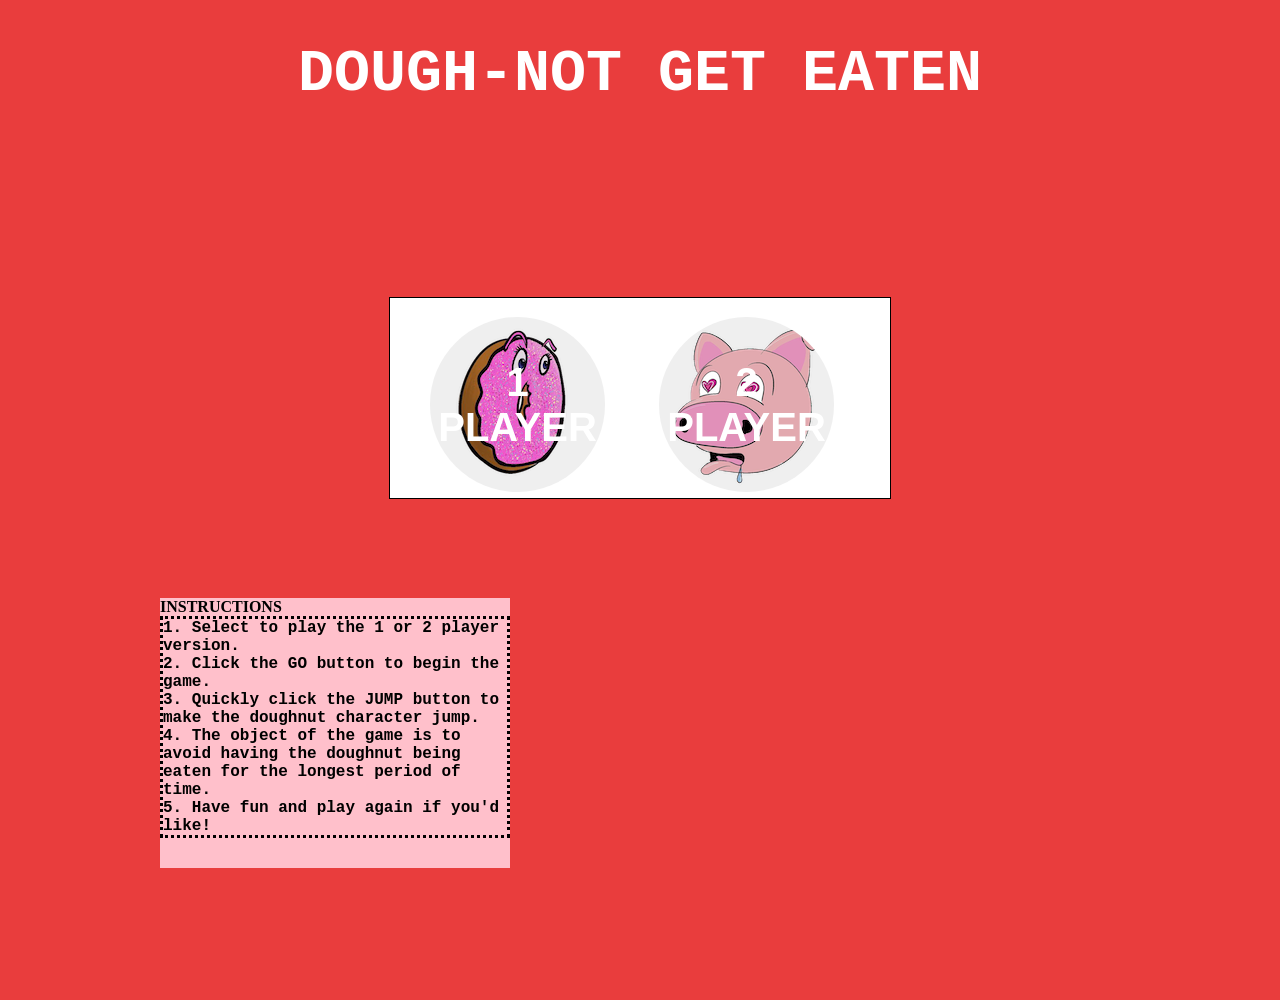
==== Dough-Not-Get-Eaten/index.html @ f936cc19 "instructions added , need to add hover if time allows" ====
<!DOCTYPE html>
<html lang="en">
<head>
    <meta charset="UTF-8">
    <meta http-equiv="X-UA-Compatible" content="IE=edge">
    <meta name="viewport" content="width=device-width, initial-scale=1.0">
    <title>Dough-Not Get Eaten</title>
    <link rel=" stylesheet" href ="css/style.css">
</head>
<body id="body">
   <div id="wrapper">
 

<h1 id ="title">DOUGH-NOT GET EATEN</h1>
    <div id="box-parent">
     <div id="box">
        <button type="button" id="play1-btn"> 1 PLAYER</button>
        <button type="button" id="play2-btn"> 2 PLAYER</button>
    </div>
</Div>
<div id="btnBox">
<div id ="empty-go"></div> 
<div id="empty-jump"></div>
</div>
<div id="instructions">INSTRUCTIONS
    <div id="instructionDetails"> 
        <span class="instrSpan">1. Select to play the 1 or 2 player version.</span>
        <span class="instrSpan">2. Click the GO button to begin the game. </span>
        <span class="instrSpan">3. Quickly click the JUMP button to make the doughnut character jump. </span>
        <span class="instrSpan">4. The object of the game is to avoid having the doughnut being eaten for the longest period of time. </span>
        <span class="instrSpan">5. Have fun and play again if you'd like! </span>
    </div>
</div>
    <script type="text/javascript" src="js/app.js"></script>
</div> 
</body>
</html>
---- Dough-Not-Get-Eaten/css/style.css ----
html,body{
    height:100%;
    margin: 0%;
}
#wrapper{ 
   min-width:900px;
   margin-left:auto;
   margin-right:auto;
   width:960px;
}
h1{
    width: 100%;
    font-size: 60px;
    font-family:monospace,'Times New Roman', Times, serif;
    text-align: center;
    left:410px;
    color:white;
}

#play1-btn{
    height:175px;
    width: 175px;
    position:relative ;
    top:19px;
    left:40px;
    border:none;
    border-radius: 50%;
    padding:0%;
    margin: 0%;
    font-size: 40px;
    font-weight: 900;
    color: white;
     background-image :url(../images/sprinklesStart.png) 
    
}
#box-parent{
    height: 500px;
    display:flex;
    justify-content: center;
    align-items:center;
}
body{
    background-color:rgb(233, 61, 61);                     /*used flex on the body to center #box since the body is the parent of #box*/
   
}
#box{
    background-color: white;
    width: 500px;
    height: 200px;
    border-right: 0%;
    border: 1px solid black; 
    
}

#doughnut{
   
    width:60px;  
    height:60px; 
    background-image:url(../images/sprinkles.png);
    position:relative;                  /* nothing changes with relative on it's own. Allows to change position relative to its normal document flow position; top,left,right and bottom. */
     top:150px;     /* Pushes doughnut div to the bottom of the parent box div.-Box div is 200px height. #doughnut is 20 px height. 200-20=180. So addes 180px above. */
    left:30px;                      /*adds space to the left, inturn moving the #doughnut to the right. */
}
.animate{
    animation: jump 1s ;                /* add jump animation to #doughnut every 1s*/
      }                        
      
  @keyframes jump{                      /* jump animation for #doughnut. */
    0%{top:180px}                     /* begins with 180 px above */
   30%{top:90px}                    /* 1/3 of the way there is 100px above*/
    70%{top:90px}                   /* 70* ther is still 100px above*/
    100%{top:180px}                   /* Ending back at 180px above*/
  }                   

#mouth{
    width:60px; /*changed from 20px*/
    height:80px; /*changed from 40px*/
    background-image:url(../images/piggy.png);
    position:relative;
    top: 70px;   /*changed from 140px                      /* Pushes mouth div to bottom of parent box div. - mouth div starts with a 20px space from the top because of the doughnut div prior to being re-positioned./* 180px from top of mouth div to bottom of box div.Mouth div is 50 px so 180-50=130 */                           
    left:440px;  /*changed from 480px                      /*Pushes character all the way to the right of the parent div.- Box div is 500 px wide mouth is 20 px wide. 500-20=480 */  
     animation:mouth 1s infinite linear;                  /* add animation to mouth- every 1s infinitely .  */
    
}
 
@keyframes mouth{
0%{left:480px;}                          /* .Beginning with 480px to the left ie. the spot we but it in above at #mouth css */
100%{left:0px;}                           /* Ends with 0px to the left- so that it is all the way to left side of the div at the end of the animation.*/
}

#jump-btn{
color:white;
text-shadow:1px 1px black;
width: 50px;
height:50px;
font-size: 15px;
font-weight: 900;
}



/* ____________________________________________________________*/
/* 2 Player Below*/

#play2-btn{
    height:175px;
    width: 175px;
    position:relative ;
    top:19px;
    left:90px;
    border:none;
    border-radius: 50%;
    padding:0%;
    margin: 0%;
    font-size: 40px;
    font-weight: 900;
    color: white;
     background-image :url(../images/piggyStart.png) 
    
}

#turnTrackerDiv{
    position: absolute;
    height: 69px;
    width: 200px;
    top: 0px;
    left: 0px;
    margin-top: 40.200px;
    margin-bottom: 40.200px;
    margin-block-start:0.67em;
    margin-block-end:0.67em ;
    border:0%;
    padding: 0%;   
}

#turnTracker,#turnChange{
    position:absolute;
    font-family:monospace,'Times New Roman', Times, serif; 
    font-size: large;
    
}
#turnChange{
    display: flex;
    justify-content: center;
    width: 200px;
    font-size:x-large;
}

#mouth2{
    width:60px; /*changed from 20px*/
    height:80px; /*changed from 40px*/
    background-image:url(../images/piggy.png);
    position:relative;
    top: 70px;   /*changed from 140px                      /* Pushes mouth div to bottom of parent box div. - mouth div starts with a 20px space from the top because of the doughnut div prior to being re-positioned./* 180px from top of mouth div to bottom of box div.Mouth div is 50 px so 180-50=130 */                           
    left:440px;  /*changed from 480px                      /*Pushes character all the way to the right of the parent div.- Box div is 500 px wide mouth is 20 px wide. 500-20=480 */  
     animation:mouth 1s infinite linear;                 /* add animation to mouth- every 1s infinitely . */
    
}
 
@keyframes mouth{
0%{left:480px;}                          /* .Beginning with 480px to the left ie. the spot we but it in above at #mouth css */
100%{left:0px;}                           /* Ends with 0px to the left- so that it is all the way to left side of the div at the end of the animation.*/
}

#winner-image{
width: 200px;
height: 200px;
text-align: center;
position: relative;
left: 30%;
}

#go-btn-player-1,#go-btn-player-1a,#go-btn-player-2{
    position:absolute;
    height: 75px;
    width: 75px;
    border-radius:50%;
   
}
#jump-btn2{
color:white;
text-shadow:1px 1px black;
width: 50px;
height:50px;
font-size: 15px;
font-weight: 900;
}

#btnBox{
position: relative;
top: -100px;
left:130px;
width: 180px;
height: 80px;
display:flex;
justify-content: space-between;
}

#replay-btn-P1{
    height:175px;
    width: 175px;
    position:relative ;
    top:19px;
    left:140px;
    border:none;
    border-radius: 50%;
    padding:0%;
    margin: 0%;
    font-size: 40px;
    font-weight: 900;
    color: white;
     background-image :url(../images/sprinklesStart.png) 
}
#instructions{
background-color: pink;
width: 350px;
height: 270px;
font-weight: bold;
position:relative;
top:-130px;

}
#instructionDetails{
    border-style: dotted;
}

.instrSpan{
display: flex;
flex-direction:column;
font-size: medium;
font-family:monospace,'Times New Roman', Times, serif;
}
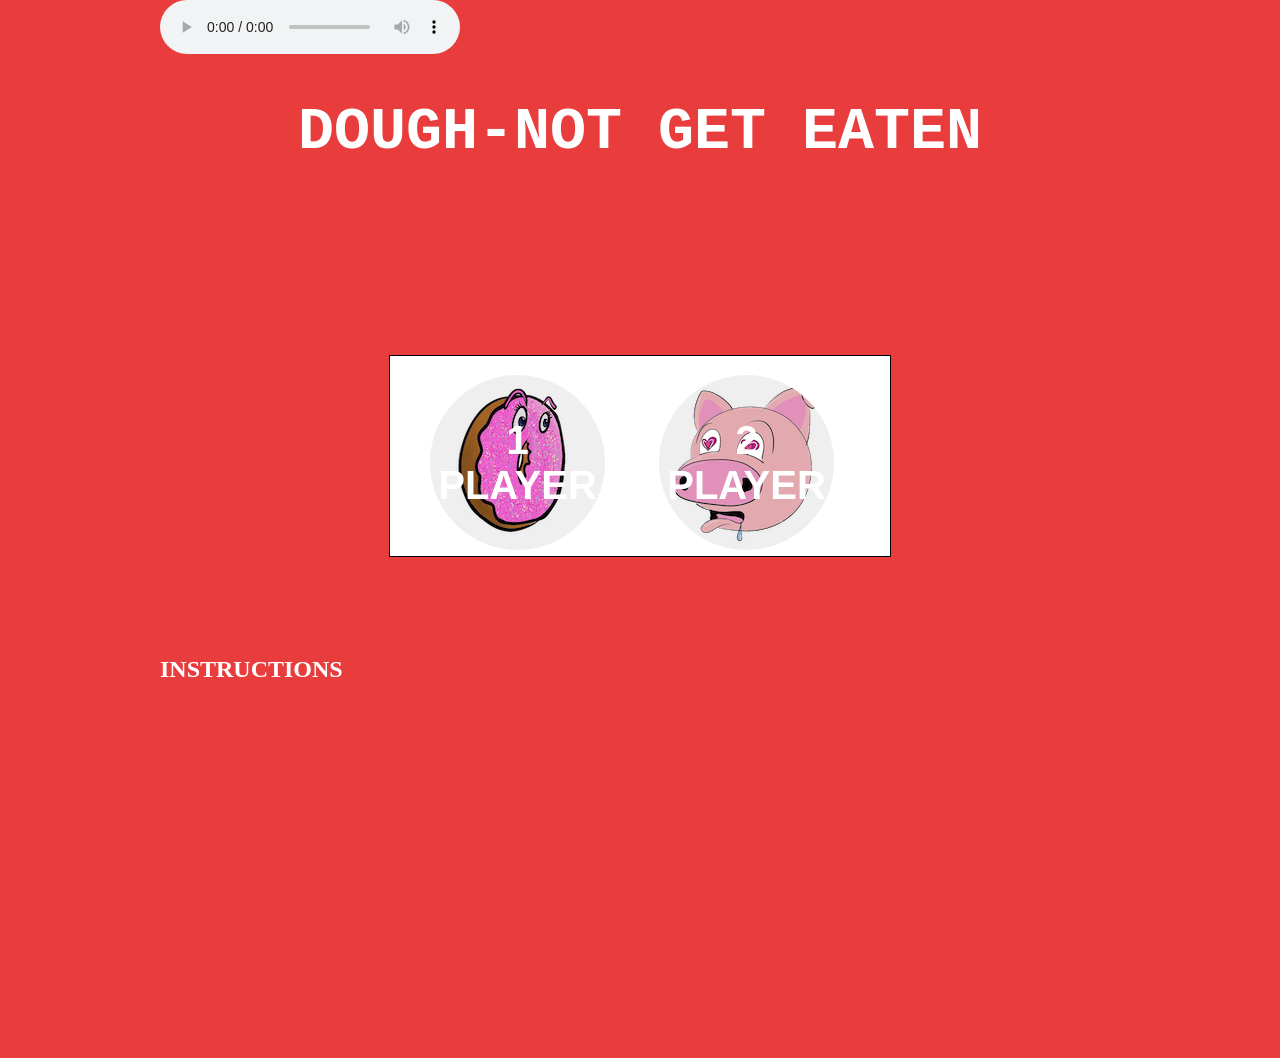
==== commit 82db7207: "announce winner and sound effect added" ====
--- a/Dough-Not-Get-Eaten/index.html
+++ b/Dough-Not-Get-Eaten/index.html
@@ -9,7 +9,11 @@
 </head>
 <body id="body">
    <div id="wrapper">
- 
+   
+    <audio id="intro-music" controls autoplay loop>
+        <source src="./Music/intro.mp3" type="audio/mp3">
+      Your browser does not support the audio element.
+      </audio>
 
 <h1 id ="title">DOUGH-NOT GET EATEN</h1>
     <div id="box-parent">
@@ -31,6 +35,7 @@
         <span class="instrSpan">5. Have fun and play again if you'd like! </span>
     </div>
 </div>
+
     <script type="text/javascript" src="js/app.js"></script>
 </div> 
 </body>
--- a/Dough-Not-Get-Eaten/css/style.css
+++ b/Dough-Not-Get-Eaten/css/style.css
@@ -198,7 +198,7 @@
 justify-content: space-between;
 }
 
-#replay-btn-P1{
+#replay-btn-P1,#replay-btn-P2{
     height:175px;
     width: 175px;
     position:relative ;
@@ -211,19 +211,22 @@
     font-size: 40px;
     font-weight: 900;
     color: white;
-     background-image :url(../images/sprinklesStart.png) 
 }
 #instructions{
-background-color: pink;
 width: 350px;
 height: 270px;
+font-size: x-large;
 font-weight: bold;
 position:relative;
+color:white;
 top:-130px;
+
 
 }
 #instructionDetails{
     border-style: dotted;
+    background-color: pink;
+    display:none;            /*hidden for hover effect*/
 }
 
 .instrSpan{
@@ -231,4 +234,20 @@
 flex-direction:column;
 font-size: medium;
 font-family:monospace,'Times New Roman', Times, serif;
+color:black;
+}
+
+#instructions:hover #instructionDetails{
+    display:block;
+}
+
+#announce-winner{
+    background-color: rgb(240, 87, 87);
+    font-size: large;
+    color: white;
+    width: 100%;
+    font-size: 60px;
+    font-family:monospace,'Times New Roman', Times, serif;
+    text-align: center;
+    left:410px;
 }
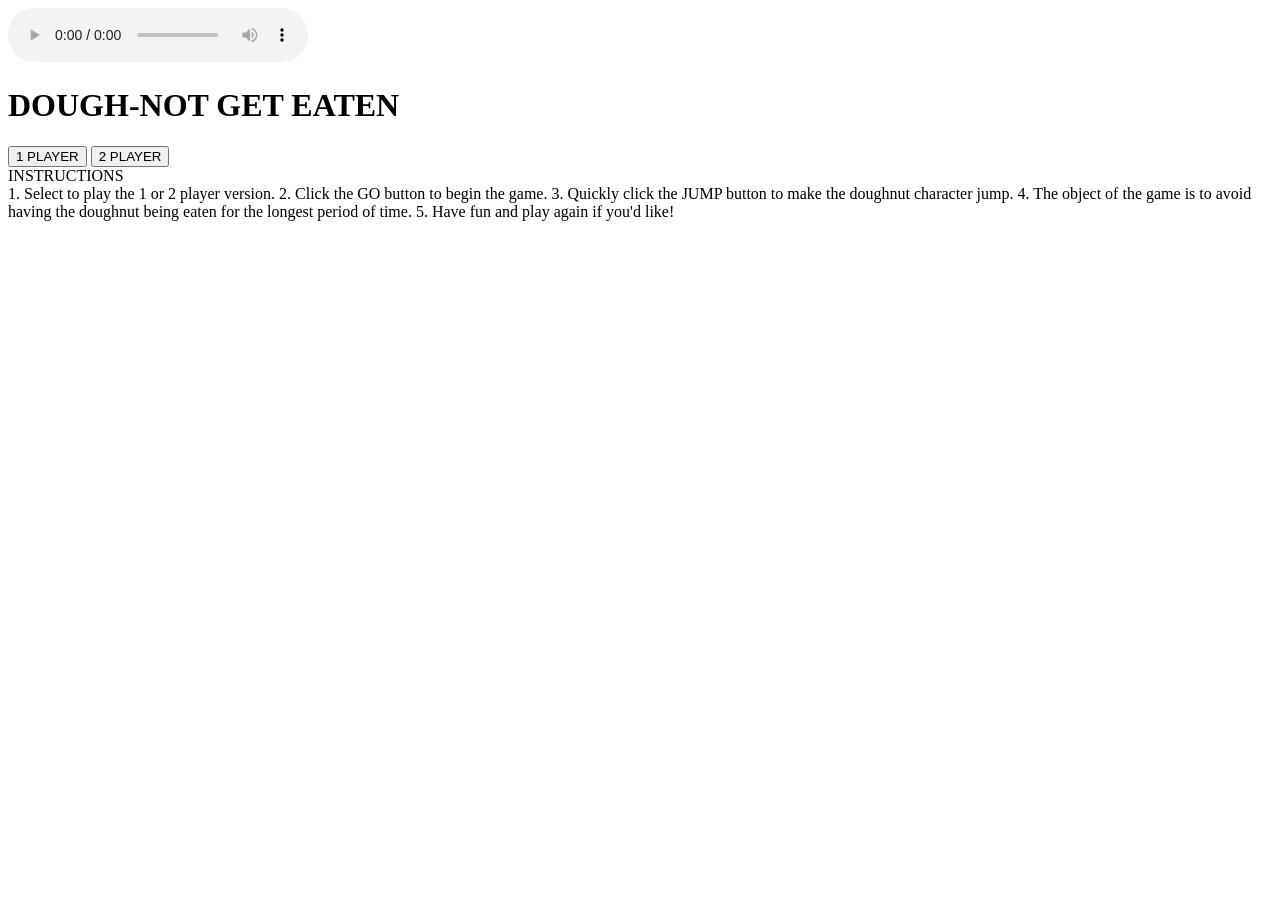
==== commit 730f332e: "edits to intro music to try to deploy" ====
--- a/Dough-Not-Get-Eaten/index.html
+++ b/Dough-Not-Get-Eaten/index.html
@@ -10,8 +10,8 @@
 <body id="body">
    <div id="wrapper">
    
-    <audio id="intro-music" controls autoplay loop>
-        <source src="./Music/intro.mp3" type="audio/mp3">
+    <audio id="intro-music" loop autoplay controls>
+        <source src="../Music/intro.mp3" type="audio/mp3">
       Your browser does not support the audio element.
       </audio>
 
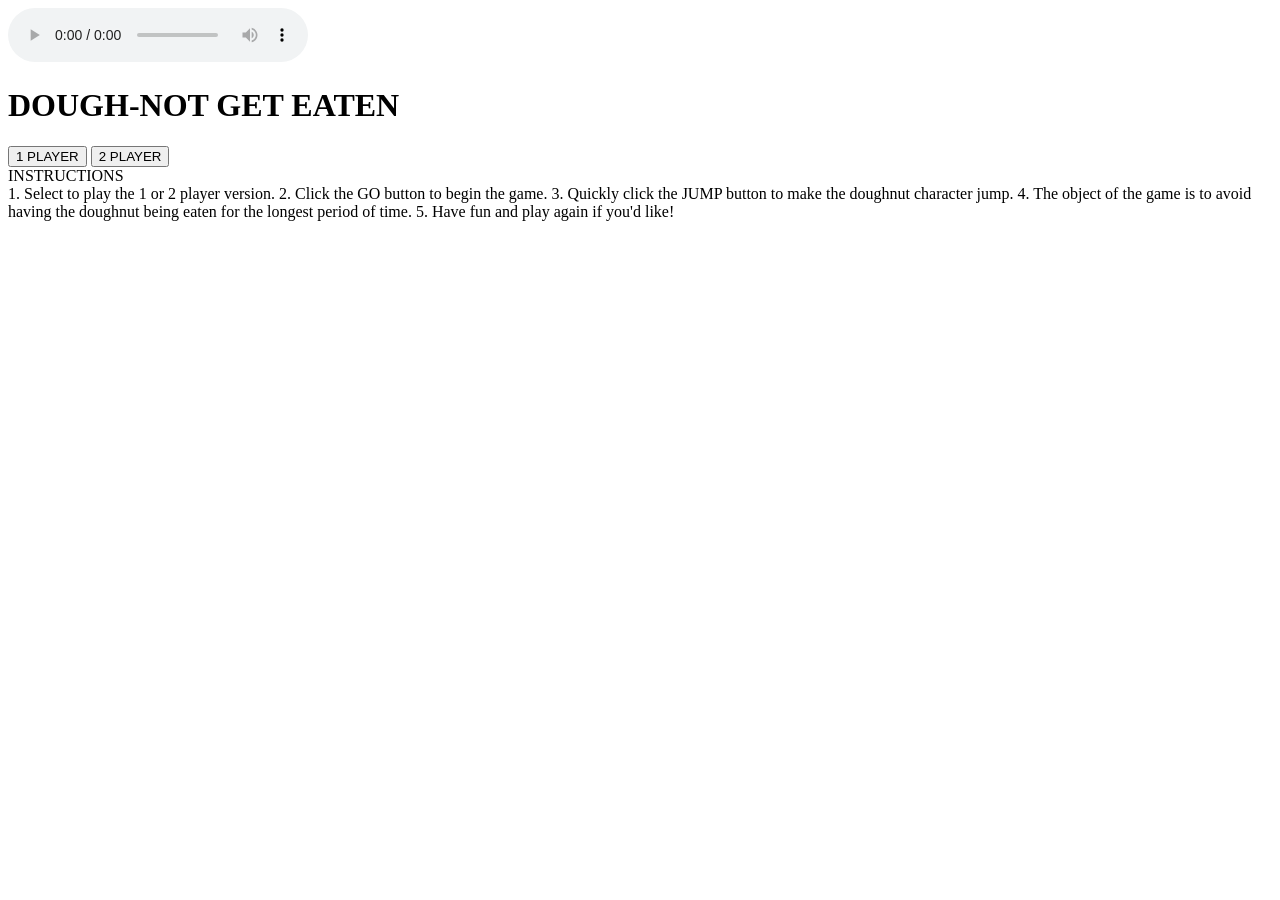
==== commit e81344ff: "removed period from intro music path" ====
--- a/Dough-Not-Get-Eaten/index.html
+++ b/Dough-Not-Get-Eaten/index.html
@@ -11,7 +11,7 @@
    <div id="wrapper">
    
     <audio id="intro-music" loop autoplay controls>
-        <source src="../Music/intro.mp3" type="audio/mp3">
+        <source src="./Music/Intro.mp3" type="audio/mp3">
       Your browser does not support the audio element.
       </audio>
 
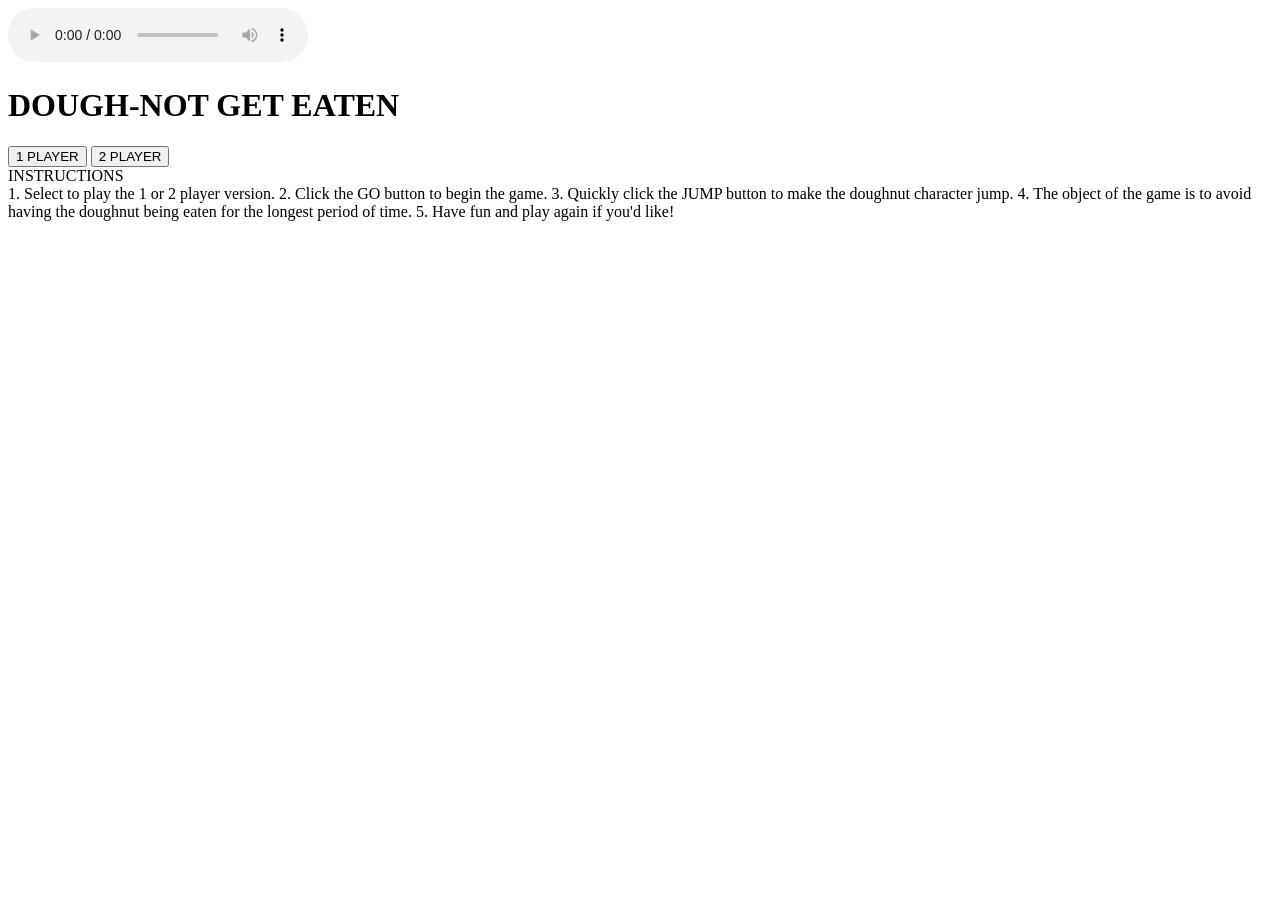
==== commit 13d8b807: "edit intro music path removing period slash at the front" ====
--- a/Dough-Not-Get-Eaten/index.html
+++ b/Dough-Not-Get-Eaten/index.html
@@ -11,7 +11,7 @@
    <div id="wrapper">
    
     <audio id="intro-music" loop autoplay controls>
-        <source src="./Music/Intro.mp3" type="audio/mp3">
+        <source src="Music/Intro.mp3" type="audio/mp3">
       Your browser does not support the audio element.
       </audio>
 
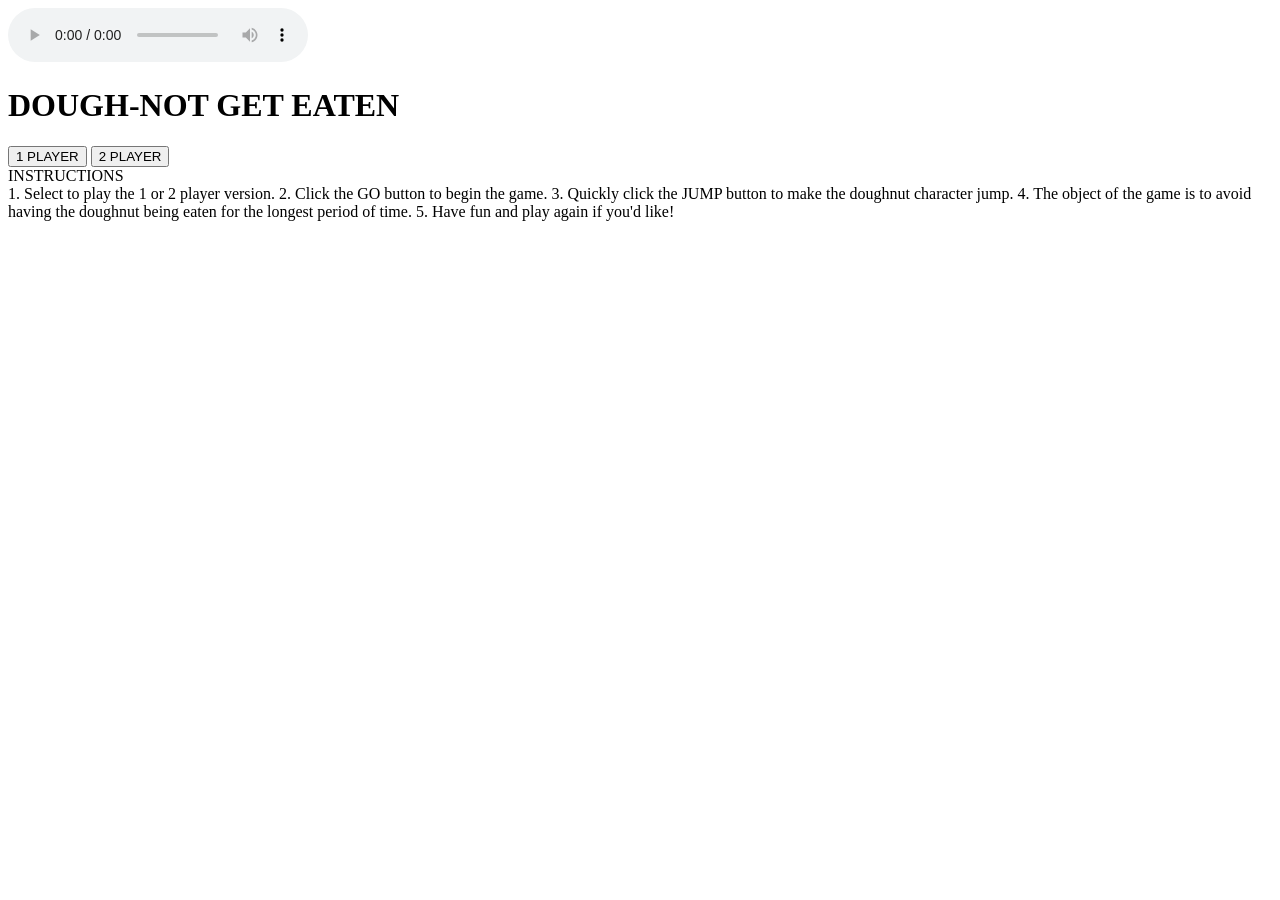
==== commit ee4dca4a: "edit to intro audio autoplay" ====
--- a/Dough-Not-Get-Eaten/index.html
+++ b/Dough-Not-Get-Eaten/index.html
@@ -10,8 +10,8 @@
 <body id="body">
    <div id="wrapper">
    
-    <audio id="intro-music" loop autoplay controls>
-        <source src="Music/Intro.mp3" type="audio/mp3">
+    <audio id="intro-music"controls autoplay>
+        <source src="./Music/Intro.mp3" type="audio/mp3">
       Your browser does not support the audio element.
       </audio>
 
